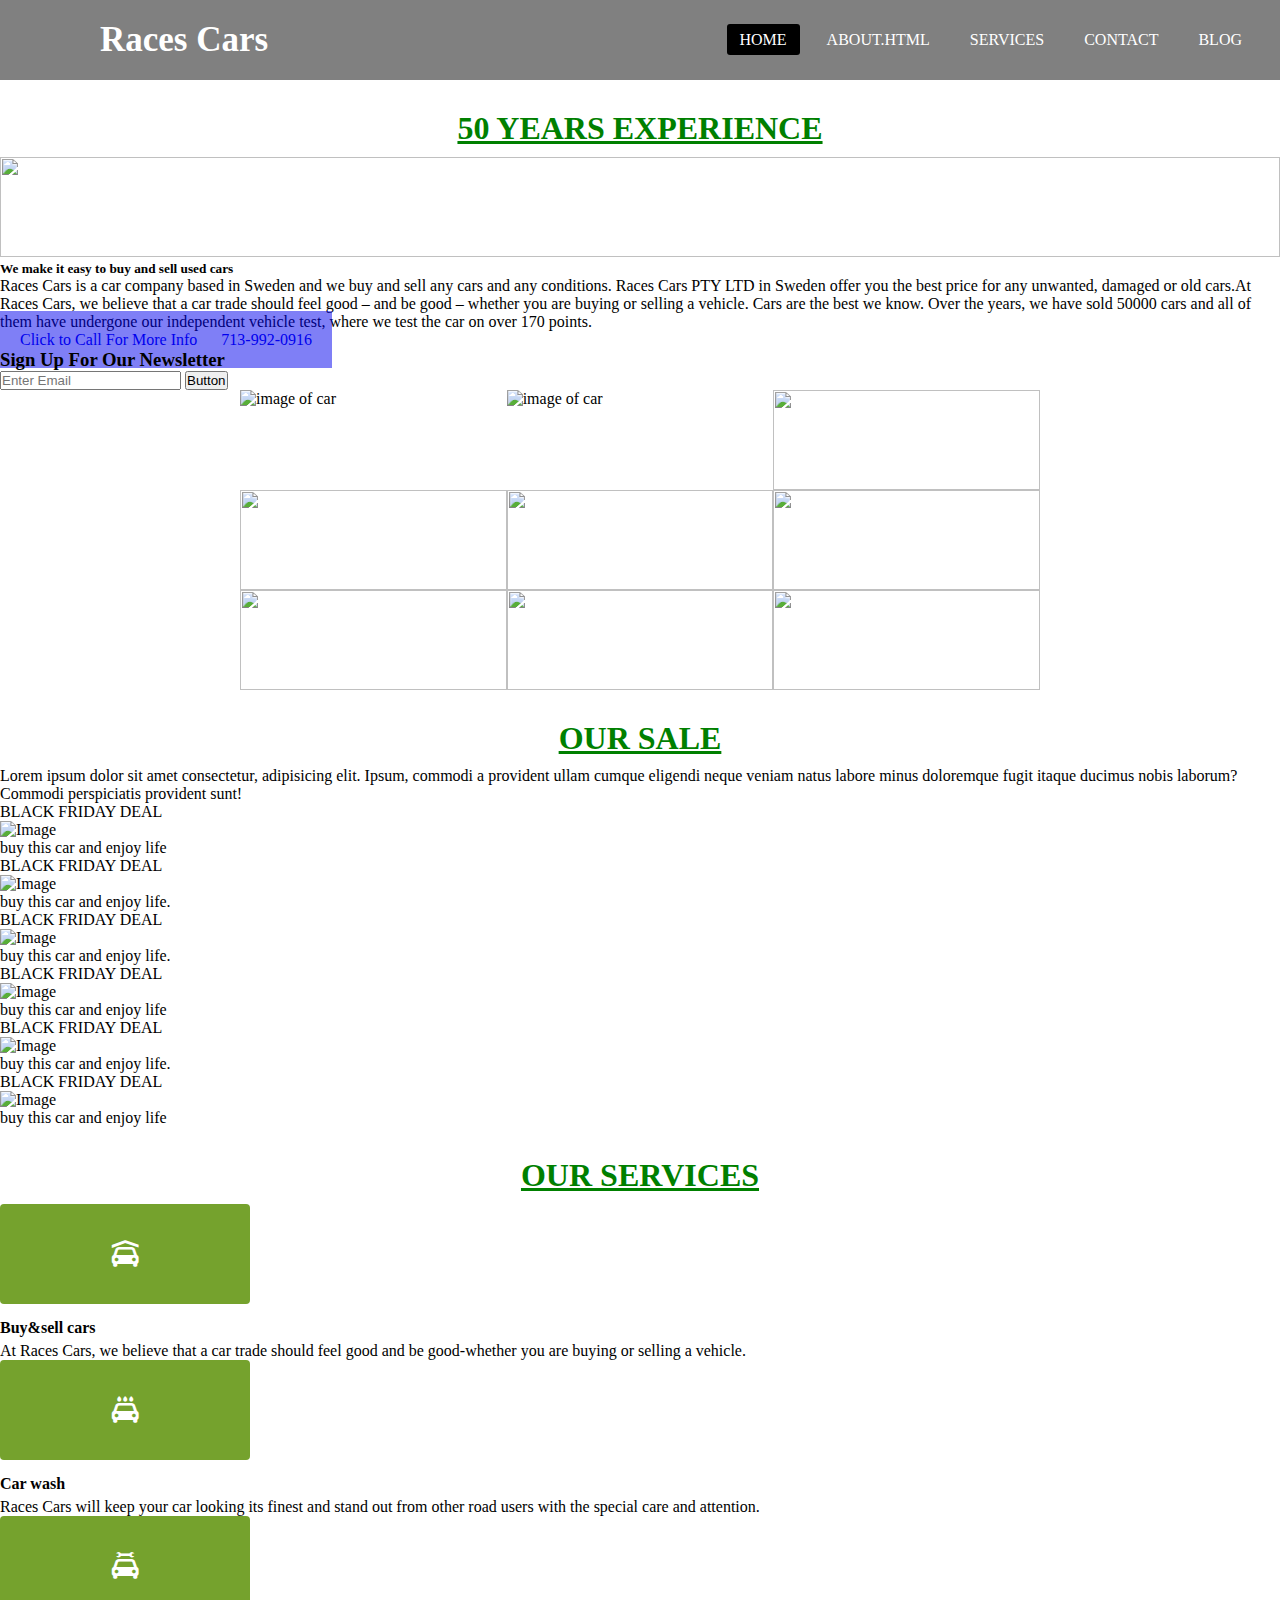
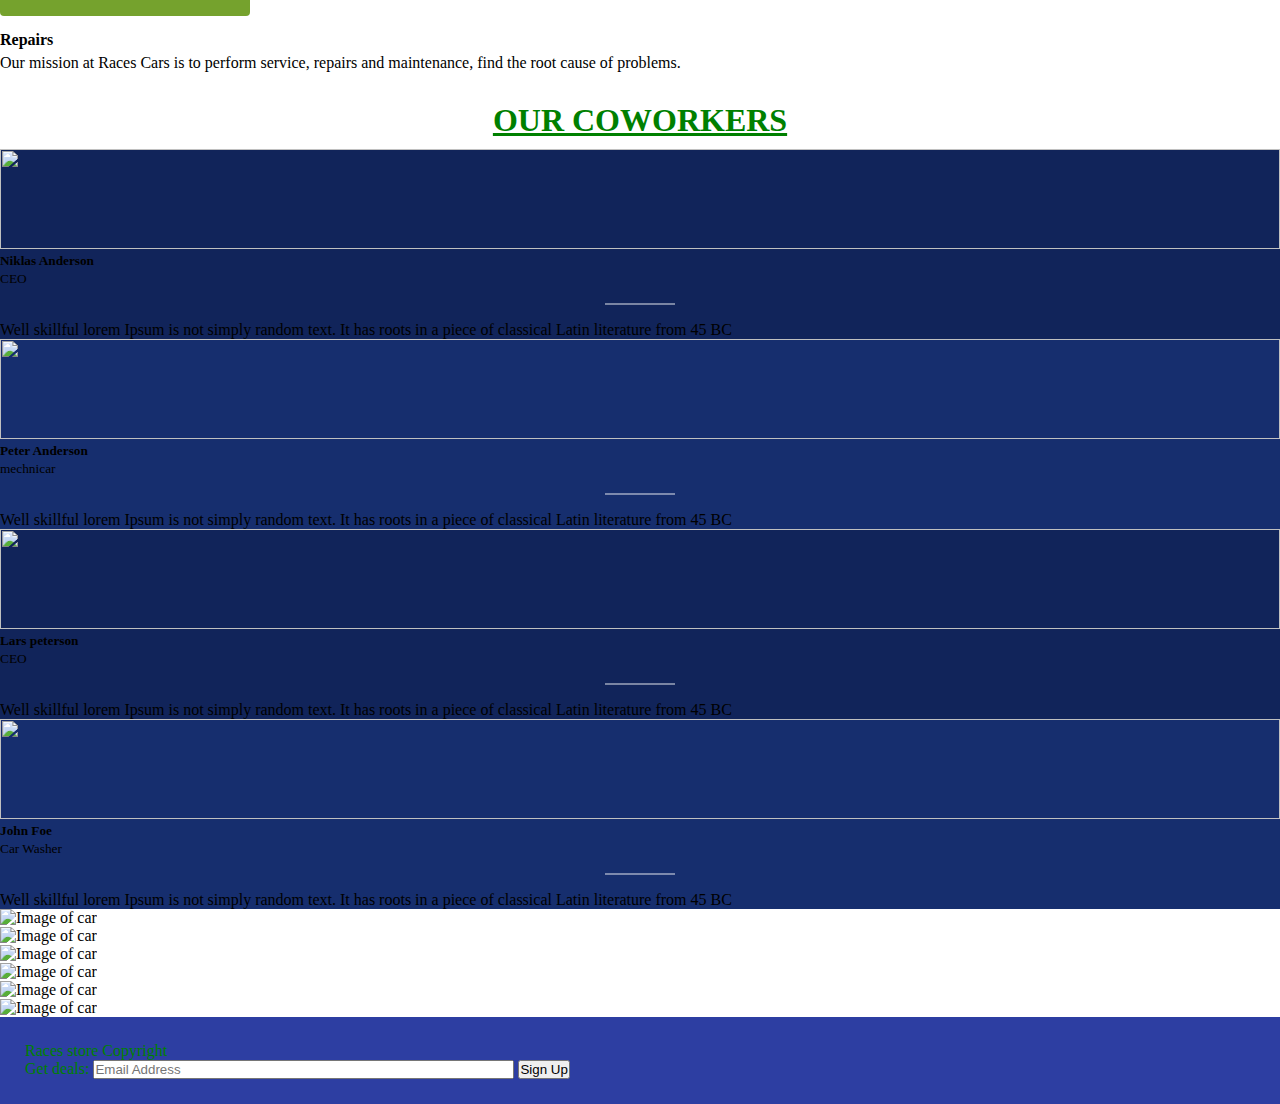
==== about.html @ d63cc825 "first commmit" ====
<!DOCTYPE html>
<html lang="en">

<head>
    <meta charset="UTF-8">
    <meta http-equiv="X-UA-Compatible" content="IE=edge">
    <meta name="viewport" content="width=device-width, initial-scale=1.0">
    <link href="https://cdn.jsdelivr.net/npm/bootstrap@5.2.1/dist/css/bootstrap.min.css" rel="stylesheet" integrity="sha384-iYQeCzEYFbKjA/T2uDLTpkwGzCiq6soy8tYaI1GyVh/UjpbCx/TYkiZhlZB6+fzT" crossorigin="anonymous">
    <link rel="stylesheet" href="style.css">
    <link rel="stylesheet" href="boxicons.min.css">
    <title>Races Cars</title>

</head>

<body>
    <nav>
        <input type="checkbox" id="check">
        <label for="check" class="checkbtn">
          <i class="fas fa-bars"></i>
        </label>
        <label for="" class="logo">Races Cars</label>
        <ul>
            <li><a href="#" class="active">Home</a></li>
            <li><a href="#">About.html</a></li>
            <li><a href="#">Services</a></li>
            <li><a href="#">Contact</a></li>
            <li><a href="#">blog</a></li>

        </ul>
    </nav>

    <section class="bg-dark text-light p-5 text-center text-sm-star">

        <div class="container">
            <div class="d-sm-flex">
                <div>
                    <h1>50 Years Experience</h1>
                    <img class="img-fluid w-50" src="cars1.png" alt="">
                    <h5>We make it easy to buy and sell used cars</h5>

                    <p>
                        Races Cars is a car company based in Sweden and we buy and sell any cars and any conditions. Races Cars PTY LTD in Sweden offer you the best price for any unwanted, damaged or old cars.At Races Cars, we believe that a car trade should feel good – and
                        be good – whether you are buying or selling a vehicle. Cars are the best we know. Over the years, we have sold 50000 cars and all of them have undergone our independent vehicle test, where we test the car on over 170 points.

                    </p>
                    <a class="btn btn-primary btn-xlg" href="tel:713-992-0916" style="padding:20px;background-color:rgba(0,0,238,.5)">
                        Click to Call For More Info <span class="glyphicon glyphicon-earphone"
                            style="padding-left:10px; padding-right:10px;"></span>713-992-0916
                    </a>
                </div>
    </section>

    <section class="bg-primary text-light p-5">
        <div class="container">
            <div class="d-nd-flex justify-content-between
                    align-items-center">
                <h3 class="mb-3 mb-md-0">Sign Up For Our Newsletter</h3>

                <div class="input-group news-input">
                    <input type="text" class="form-control" placeholder="Enter Email">
                    <button class="btn btn-dark btn-lg" type="button">Button</button>
                </div>
            </div>
        </div>

    </section>

    <div class="image-gallery">
        <img src='cars9.png' alt='image of car'>
        <img src='cars8.png' alt='image of car'>
        <img src='cars7.png' alt=''>
        <img src='cars4.png' alt=''>
        <img src='cars2.png' alt=''>
        <img src='cars6.png' alt=''>
        <img src='cars6.png' alt=''>
        <img src='cars7.png' alt=''>
        <img src='cars9.png' alt=''>
    </div>
    <div class="container-nabi">
        <div class="text-center p-3">
            <h1 class="text-nabi">Our sale</h1>
            <p class="text-muted my-5">Lorem ipsum dolor sit amet consectetur, adipisicing elit. Ipsum, commodi a provident ullam cumque eligendi neque veniam natus labore minus doloremque fugit itaque ducimus nobis laborum? Commodi perspiciatis provident sunt!</p>
        </div>
        <div class="mo-nabi">
            <div class="row">
                <div class="col-sm-4">
                    <div class="panel panel-primary">
                        <div class="panel-heading p-5 text-danger text-center text-sm-star">BLACK FRIDAY DEAL</div>
                        <div class="panel-body"><img src="cars6.png" class="img-responsive" style="width:100%" alt="Image"></div>
                        <div class="panel-footer text-center">buy this car and enjoy life</div>
                    </div>
                </div>
                <div class="col-sm-4">
                    <div class="panel panel-danger">
                        <div class="panel-heading p-5  text-danger text-center text-sm-star">BLACK FRIDAY DEAL</div>
                        <div class="panel-body"><img src="cars2.png" class="img-responsive" style="width:100%" alt="Image"></div>
                        <div class="panel-footer text-center">buy this car and enjoy life.</div>
                    </div>
                </div>
                <div class="col-sm-4">
                    <div class="panel panel-danger">
                        <div class="panel-heading p-5  text-danger text-center text-sm-star">BLACK FRIDAY DEAL</div>
                        <div class="panel-body"><img src="cars2.png" class="img-responsive" style="width:100%" alt="Image"></div>
                        <div class="panel-footer text-center">buy this car and enjoy life.</div>
                    </div>
                </div>
                <div class="col-sm-4">
                    <div class="panel-Nabi">
                        <div class="panel-heading p-5 text-danger text-center text-sm-star">BLACK FRIDAY DEAL</div>
                        <div class="panel-body"><img src="cars6.png" class="img-responsive" style="width:100%" alt="Image"></div>
                        <div class="panel-footer text-center">buy this car and enjoy life</div>
                    </div>
                </div>
                <div class="col-sm-4">
                    <div class="panel panel-danger">
                        <div class="panel-heading p-5  text-danger text-center text-sm-star">BLACK FRIDAY DEAL</div>
                        <div class="panel-body"><img src="cars2.png" class="img-responsive" style="width:100%" alt="Image"></div>
                        <div class="panel-footer text-center">buy this car and enjoy life.</div>
                    </div>
                </div>
                <div class="col-sm-4">
                    <div class="panel-Nabi">
                        <div class="panel-heading p-5 text-danger text-center text-sm-star">BLACK FRIDAY DEAL</div>
                        <div class="panel-body"><img src="cars6.png" class="img-responsive" style="width:100%" alt="Image"></div>
                        <div class="panel-footer text-center">buy this car and enjoy life</div>
                    </div>
                </div>
            </div>
        </div>
        <section id="services">
            <div class="container-nabi ">
                <div class="row-nabi ">
                    <div class="col-12 section-intro ">
                        <h1>Our Services</hi>

                    </div>
                </div>
                <div class="row ">
                    <div class="col-lg-4 col-sm-6 p-5 ">
                        <div class="icon-box ">
                            <i class='bx bxs-car-garage'></i>
                        </div>
                        <h4>Buy&sell cars</h4>
                        <p>At Races Cars, we believe that a car trade should feel good and be good-whether you are buying or selling a vehicle.</p>
                    </div>
                    <div class="col-lg-4 col-sm-6 p-5 ">
                        <div class="icon-box ">
                            <i class='bx bxs-car-wash'></i>
                        </div>
                        <h4>Car wash</h4>
                        <p>Races Cars will keep your car looking its finest and stand out from other road users with the special care and attention.</p>
                    </div>
                    <div class="col-lg-4 col-sm-6 p-5 ">
                        <div class="icon-box ">
                            <i class='bx bxs-car-mechanic'></i>
                        </div>
                        <h4>Repairs</h4>
                        <p>Our mission at Races Cars is to perform service, repairs and maintenance, find the root cause of problems.</p>
                    </div>

                </div>
        </section>
        <h1>Our Coworkers</h1>
        <section id="team" class="row g-0 py-0 text-center">
            <div class="col-lg-3 col-sm-6 team-member">
                <div class="team-member-img">
                    <img src="team-3-800x800.jpg" alt="">
                    <div class="social-icons">
                        <a href="#"><i class="bx bxl-facebook"></i></a>
                        <a href="#"><i class="bx bxl-twitter"></i></a>
                        <a href="#"><i class="bx bxl-instagram"></i></a>
                        <a href="#"><i class='bx bx-phone'></i></a>
                    </div>
                </div>
                <div class="p-4">
                    <h5 class="title-sm mt-3 mb-0 text-white">Niklas Anderson</h5>
                    <small class="text-white">CEO</small>
                    <div class="hline"></div>
                    <p class="text-white">Well skillful lorem Ipsum is not simply random text. It has roots in a piece of classical Latin literature from 45 BC</p>
                </div>
            </div>
            <div class="col-lg-3 col-sm-6 team-member even">
                <div class="team-member-img">
                    <img src="team-4-800x800.jpg" alt="">
                    <div class="social-icons">
                        <a href="#"><i class="bx bxl-facebook"></i></a>
                        <a href="#"><i class="bx bxl-twitter"></i></a>
                        <a href="#"><i class="bx bxl-instagram"></i></a>
                        <a href="#"><i class='bx bx-phone'></i></a>

                    </div>
                </div>
                <div class="p-4">
                    <h5 class="title-sm mt-3 mb-0 text-white">Peter Anderson</h5>
                    <small class="text-white">mechnicar</small>
                    <div class="hline"></div>
                    <p class="text-white">Well skillful lorem Ipsum is not simply random text. It has roots in a piece of classical Latin literature from 45 BC</p>
                </div>
            </div>
            <div class="col-lg-3 col-sm-6 team-member">
                <div class="team-member-img">
                    <img src="team-6-800x800.jpg" alt="">
                    <div class="social-icons">
                        <a href="#"><i class="bx bxl-facebook"></i></a>
                        <a href="#"><i class="bx bxl-twitter"></i></a>
                        <a href="#"><i class="bx bxl-instagram"></i></a>
                        <a href="#"><i class='bx bx-phone'></i></a>

                    </div>
                </div>
                <div class="p-4">
                    <h5 class="title-sm mt-3 mb-0 text-white">Lars peterson</h5>
                    <small class="text-white">CEO</small>
                    <div class="hline"></div>
                    <p class="text-white">Well skillful lorem Ipsum is not simply random text. It has roots in a piece of classical Latin literature from 45 BC</p>
                </div>
            </div>
            <div class="col-lg-3 col-sm- team-member even">
                <div class="team-member-img">
                    <img src="team-8-800x800.jpg" alt="">
                    <div class="social-icons">
                        <a href="#"><i class="bx bxl-facebook"></i></a>
                        <a href="#"><i class="bx bxl-twitter"></i></a>
                        <a href="#"><i class="bx bxl-instagram"></i></a>
                        <a href="#"><i class='bx bx-phone'></i></a>
                    </div>
                </div>
                <div class="p-4">
                    <h5 class="title-sm mt-3 mb-0 text-white">John Foe</h5>
                    <small class="text-white">Car Washer</small>
                    <div class="hline"></div>
                    <p class="text-white">Well skillful lorem Ipsum is not simply random text. It has roots in a piece of classical Latin literature from 45 BC</p>
                </div>
            </div>
        </section>


        <section id="nabi" class="row g-0 py-0">
            <div class="col-lg-4 col-sm-6">
                <div class="nabi-item">
                    <img src="cars8.png" alt="Image of car">
                    <div class="nabi-overlay">
                        <div>
                            <h3>Races Cars</h3>
                            <h6>Mustang</h6>
                        </div>
                    </div>
                </div>
            </div>
            <div class="col-lg-4 col-sm-6">
                <div class="nabi-item">
                    <img src="cars2.png" alt="Image of car">
                    <div class="nabi-overlay">
                        <div>
                            <h3>Races Cars</h3>
                            <h6>Mustang</h6>
                        </div>
                    </div>
                </div>
            </div>
            <div class="col-lg-4 col-sm-6">
                <div class="nabi-item">

                    <img src="cars3.png" alt="Image of car">
                    <div class="nabi-overlay">
                        <div>
                            <h3>Races Cars</h3>
                            <h6>Mustang</h6>
                        </div>
                    </div>
                </div>
            </div>
            <div class="col-lg-4 col-sm-6">
                <div class="nabi-item">
                    <img src="cars9.png" alt="Image of car">
                    <div class="nabi-overlay">
                        <div>
                            <h3>Races Cars</h3>
                            <h6>Mustang</h6>
                        </div>
                    </div>
                </div>
            </div>
            <div class="col-lg-4 col-sm-6">
                <div class="nabi-item">
                    <img src="cars5.png" alt="Image of car">
                    <div class="nabi-overlay">
                        <div>
                            <h3>Races Cars</h3>
                            <h6>Mustang</h6>
                        </div>
                    </div>
                </div>
            </div>
            <div class="col-lg-4 col-sm-6">
                <div class="nabi-item">
                    <img src="cars6.png" alt="Image of car">
                    <div class="nabi-overlay">
                        <div>
                            <h3>Races Cars</h3>
                            <h6>Mustang</h6>
                        </div>
                    </div>
                </div>
            </div>
        </section>



        <script src="https://cdn.jsdelivr.net/npm/bootstrap@5.2.1/dist/js/bootstrap.bundle.min.js " integrity="sha384-u1OknCvxWvY5kfmNBILK2hRnQC3Pr17a+RTT6rIHI7NnikvbZlHgTPOOmMi466C8 " crossorigin="anonymous "></script>


        <footer class="container-fluid text-center ">
            <p>Races store Copyright</p>
            <form class="form-inline ">Get deals:
                <input type="email " class="form-control " size="50 " placeholder="Email Address ">
                <button type="button " class="btn btn-danger ">Sign Up</button>
            </form>
        </footer>


</body>

</html>
---- style.css ----
@import url("https://cdnjs.cloudflare.com/ajax/libs/font-awesome/5.15.3/css/all.min.css");
* {
    margin: 0;
    padding: 0;
    box-sizing: border-box;
    text-decoration: none;
    list-style: none;
}

body {
    font-family: montserrat;
}

nav {
    height: 80px;
    background: gray;
    width: 100%;
}

label.logo {
    color: white;
    line-height: 80px;
    font-size: 35px;
    padding: 0 100px;
    font-weight: bold;
}

nav ul {
    float: right;
    margin-right: 20px;
}

nav ul li {
    line-height: 80px;
    display: inline-block;
    margin: 0 5px;
}

nav ul li a {
    text-transform: uppercase;
    font-size: 16px;
    color: white;
    padding: 7px 13px;
    border-radius: 3px;
}

a.active,
a:hover {
    background: black;
    transition: 0.5s;
}

.checkbtn {
    font-size: 30px;
    color: white;
    float: right;
    line-height: 80px;
    margin-right: 40px;
    cursor: pointer;
    display: none;
}

#check {
    display: none;
}

@media (max-width:952px) {
    label.logo {
        font-size: 30px;
        padding-left: 50px;
    }
    nav ul li a {
        font-size: 16px;
    }
}

@media (max-width:858px) {
    .checkbtn {
        display: block;
    }
    ul {
        position: fixed;
        height: 100vh;
        width: 100%;
        background: #2c3e50;
        top: 80px;
        left: -100%;
        text-align: center;
        transition: all .5s;
    }
    nav ul li {
        display: block;
        line-height: 30px;
        margin: 50px 0;
    }
    nav ul li a {
        font-size: 20px;
    }
    a.active,
    a:hover {
        background: none;
        color: #0082e6;
    }
    #check:checked~ul {
        left: 0;
    }
}

h1 {
    color: green;
    text-align: center;
    text-transform: uppercase;
    margin-top: 20px;
    padding-bottom: 10px;
    padding-top: 10px;
    text-decoration: underline;
}

h4 {
    margin-top: 15px;
    margin-bottom: 5px;
}

.team-member {
    background-color: #11245A;
}

.team-member.even {
    background-color: #162e6e;
}

.team-member .hline {
    width: 70px;
    height: 2px;
    margin: 16px auto;
    background-color: rgba(255, 255, 255, 0.445);
}

.team-member .team-member-img img,
.team-member .team-member-img .social-icons {
    transition: all 0.4s ease;
}

.team-member .team-member-img {
    position: relative;
    overflow: hidden;
}

.team-member .team-member-img .social-icons {
    width: 100%;
    height: 60px;
    background-color: #E93B81;
    position: absolute;
    bottom: -60px;
    left: 0;
    display: flex;
    align-items: center;
    justify-content: center;
}

.team-member .team-member-img .social-icons a {
    width: 40px;
    height: 40px;
    display: flex;
    align-items: center;
    justify-content: center;
    border: 2px solid rgba(255, 255, 255, 0.5);
    font-size: 24px;
    color: #fff;
    border-radius: 100px;
    margin-left: 4px;
    margin-right: 4px;
}

.team-member .team-member-img .social-icons a:hover {
    background-color: #fff;
    color: #E93B81;
}

.team-member:hover .team-member-img .social-icons {
    bottom: 0;
}

.team-member:hover img {
    transform: translateY(-60px);
}

.icon-box {
    width: 250px;
    height: 100px;
    background-color: #75a22d;
    color: #fff;
    border-radius: 4px;
    display: flex;
    align-items: center;
    justify-content: center;
    font-size: 32px;
}

img {
    height: 100px;
    width: 100%;
}

.nabi-item {
    overflow: hidden;
    position: relative;
}

.nabi-item img,
.nabi-item .nabi-overlay {
    transition: all 0.4s ease;
}

.nabi-overlay {
    position: absolute;
    top: 0;
    left: 0;
    width: 100%;
    height: 100%;
    background-color: rgba(17, 36, 90, 0.9);
    display: flex;
    align-items: flex-end;
    padding: 30px;
    opacity: 0;
}

.nabi-overlay h3,
.nabi-overlay h6 {
    color: #fff;
}

.nabi-item:hover .nabi-overlay {
    opacity: 1;
}

.nabi-item:hover img {
    transform: scale(1.1);
}

footer {
    background-color: #2d3ea2;
    padding: 25px;
    color: green;
}

.image-gallery {
    display: grid;
    grid-template-columns: repeat(3, 1fr);
    max-width: 50rem;
    margin-inline: auto;
}

.image-gallery>img {
    width: 100%;
    aspect-ratio: 1 / 1;
    object-fit: cover;
    transition: scale 350ms ease, opacity 350ms linear;
}

.image-gallery:has(img:hover) img:not(:hover) {
    scale: 0.8;
    opacity: 0.7;
}
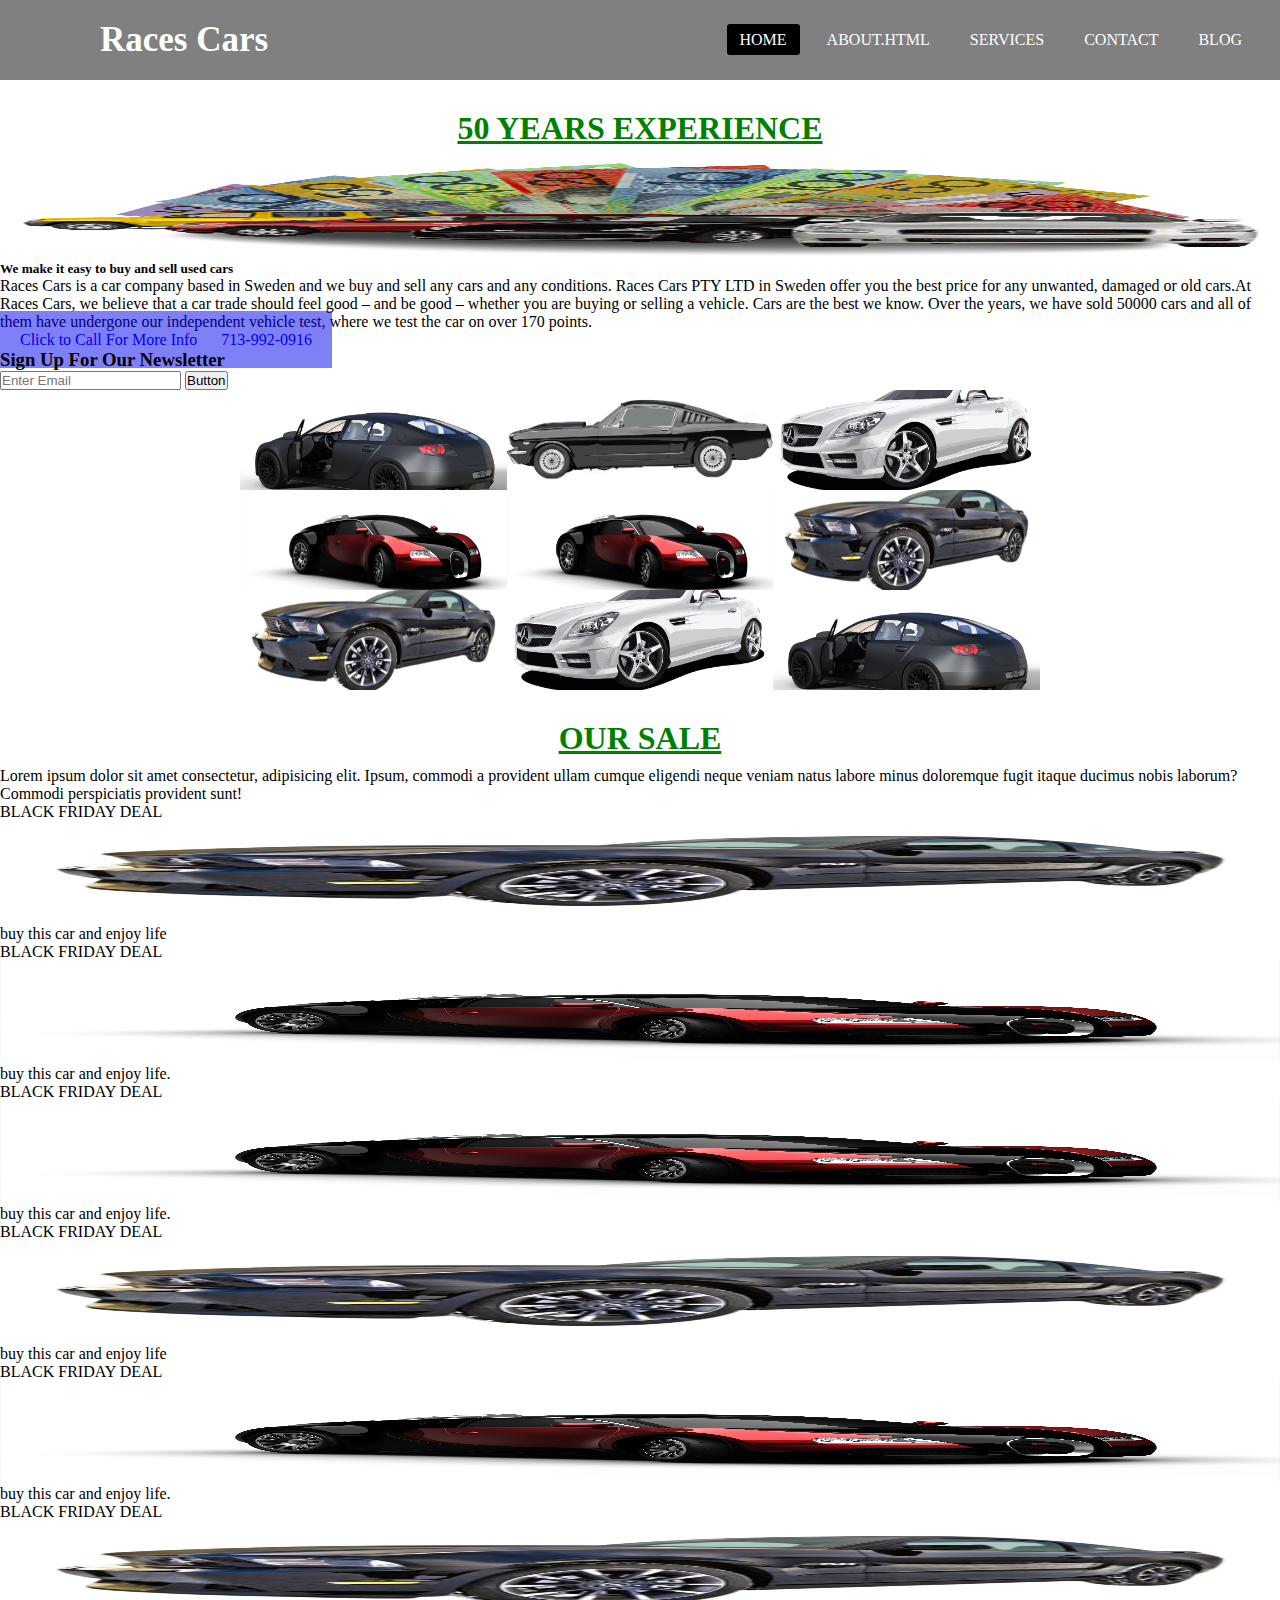
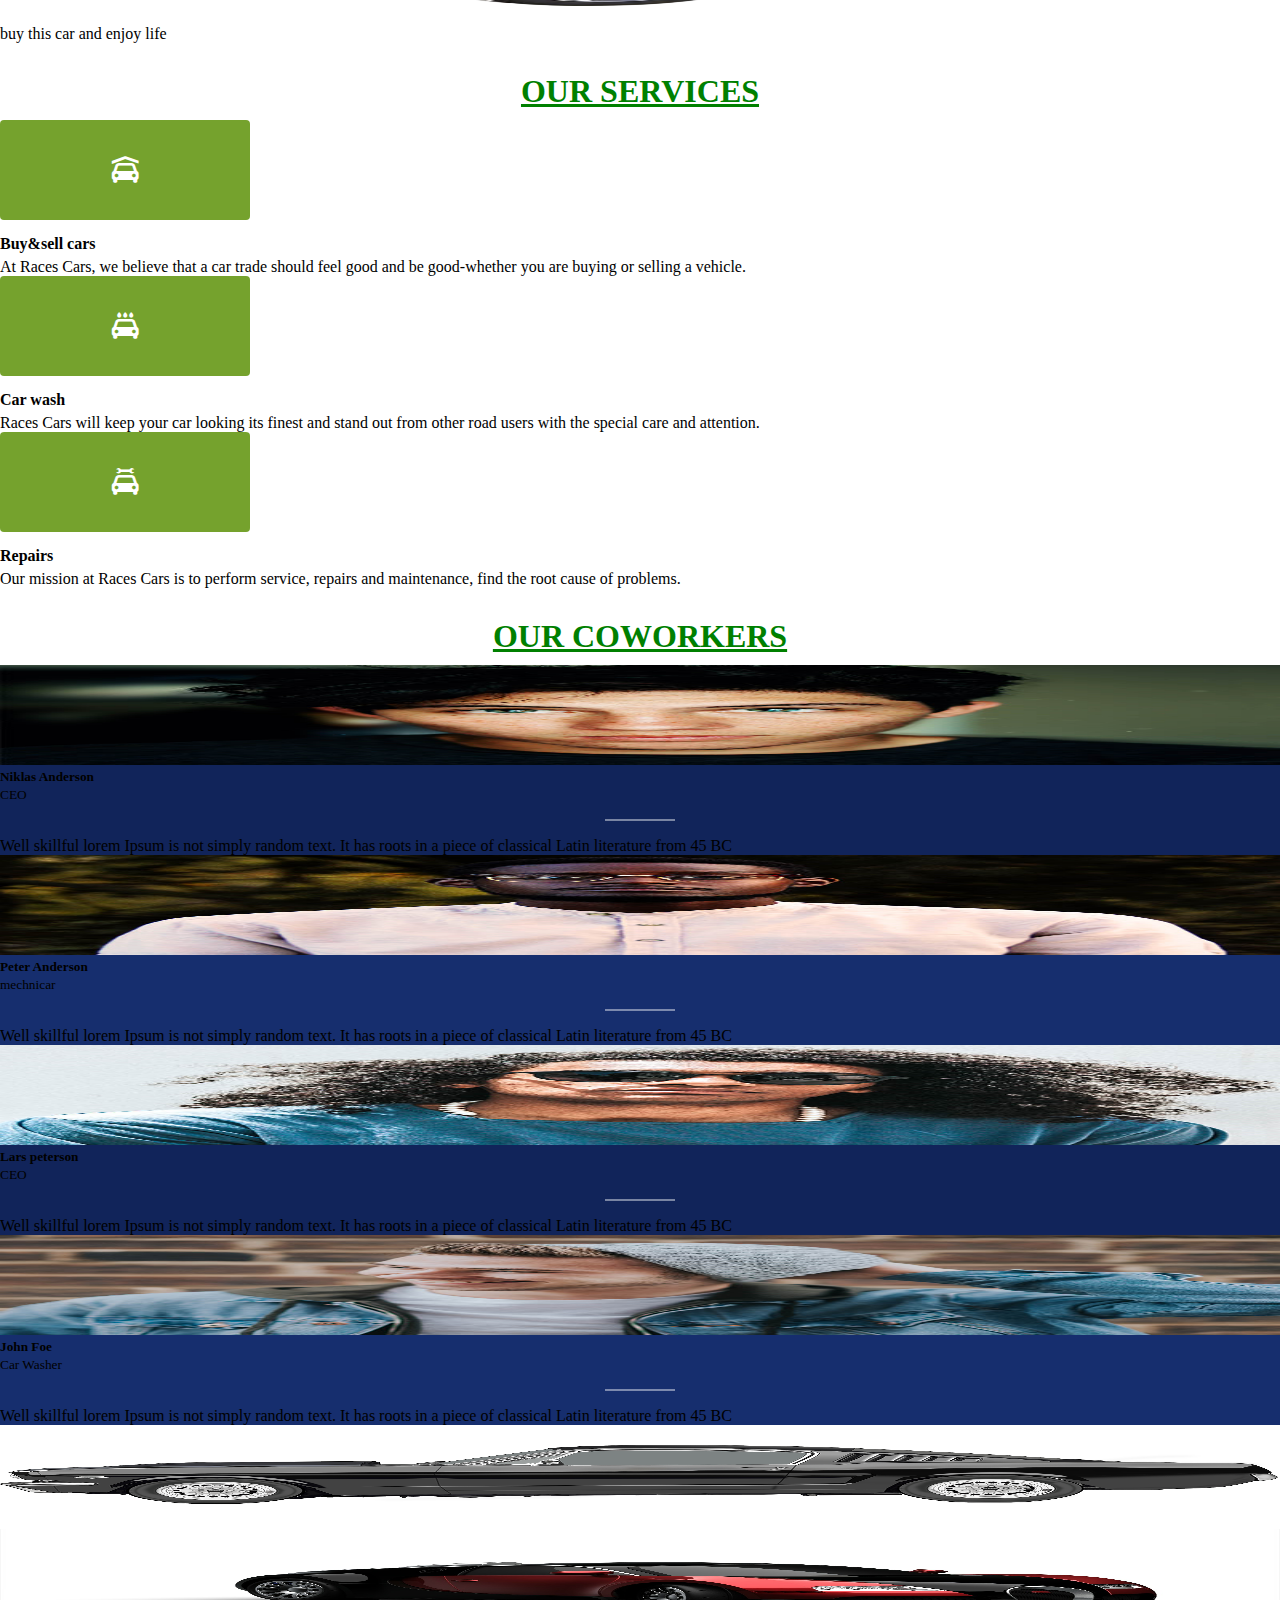
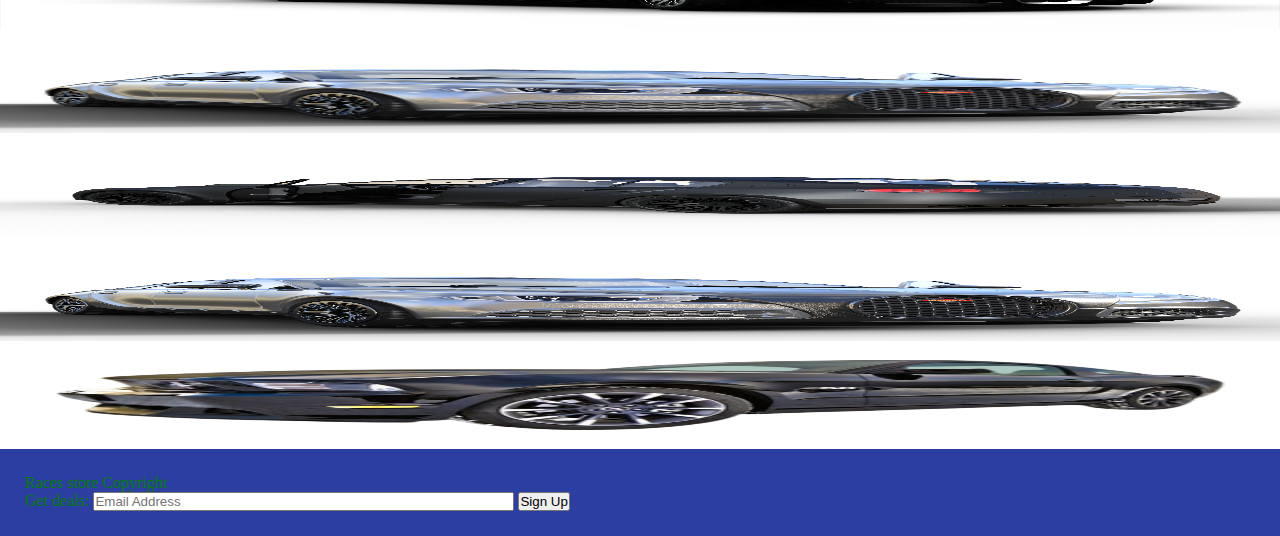
==== commit 8b57b2ad: "second commit" ====
--- a/about.html
+++ b/about.html
@@ -6,7 +6,7 @@
     <meta http-equiv="X-UA-Compatible" content="IE=edge">
     <meta name="viewport" content="width=device-width, initial-scale=1.0">
     <link href="https://cdn.jsdelivr.net/npm/bootstrap@5.2.1/dist/css/bootstrap.min.css" rel="stylesheet" integrity="sha384-iYQeCzEYFbKjA/T2uDLTpkwGzCiq6soy8tYaI1GyVh/UjpbCx/TYkiZhlZB6+fzT" crossorigin="anonymous">
-    <link rel="stylesheet" href="style.css">
+    <link rel="stylesheet" href="nabi.css">
     <link rel="stylesheet" href="boxicons.min.css">
     <title>Races Cars</title>
 
@@ -35,7 +35,7 @@
             <div class="d-sm-flex">
                 <div>
                     <h1>50 Years Experience</h1>
-                    <img class="img-fluid w-50" src="cars1.png" alt="">
+                    <img class="img-fluid w-50" src="img/cars1.png" alt="iamge of car">
                     <h5>We make it easy to buy and sell used cars</h5>
 
                     <p>
@@ -66,15 +66,15 @@
     </section>
 
     <div class="image-gallery">
-        <img src='cars9.png' alt='image of car'>
-        <img src='cars8.png' alt='image of car'>
-        <img src='cars7.png' alt=''>
-        <img src='cars4.png' alt=''>
-        <img src='cars2.png' alt=''>
-        <img src='cars6.png' alt=''>
-        <img src='cars6.png' alt=''>
-        <img src='cars7.png' alt=''>
-        <img src='cars9.png' alt=''>
+        <img src='img/cars9.png' alt='image of car'>
+        <img src='img/cars8.png' alt='image of car'>
+        <img src='img/cars7.png' alt='image of car'>
+        <img src='img/cars2.png' alt='image of car'>
+        <img src='img/cars2.png' alt='image of car'>
+        <img src='img/cars6.png' alt='image of car'>
+        <img src='img/cars6.png' alt='image of car'>
+        <img src='img/cars7.png' alt='image of car'>
+        <img src='img/cars9.png' alt='image of car'>
     </div>
     <div class="container-nabi">
         <div class="text-center p-3">
@@ -86,42 +86,42 @@
                 <div class="col-sm-4">
                     <div class="panel panel-primary">
                         <div class="panel-heading p-5 text-danger text-center text-sm-star">BLACK FRIDAY DEAL</div>
-                        <div class="panel-body"><img src="cars6.png" class="img-responsive" style="width:100%" alt="Image"></div>
+                        <div class="panel-body"><img src="img/cars6.png" alt="Image of car"></div>
                         <div class="panel-footer text-center">buy this car and enjoy life</div>
                     </div>
                 </div>
                 <div class="col-sm-4">
                     <div class="panel panel-danger">
                         <div class="panel-heading p-5  text-danger text-center text-sm-star">BLACK FRIDAY DEAL</div>
-                        <div class="panel-body"><img src="cars2.png" class="img-responsive" style="width:100%" alt="Image"></div>
+                        <div class="panel-body"><img src="img/cars2.png" class="img-responsive" style="width:100%" alt="Image"></div>
                         <div class="panel-footer text-center">buy this car and enjoy life.</div>
                     </div>
                 </div>
                 <div class="col-sm-4">
                     <div class="panel panel-danger">
                         <div class="panel-heading p-5  text-danger text-center text-sm-star">BLACK FRIDAY DEAL</div>
-                        <div class="panel-body"><img src="cars2.png" class="img-responsive" style="width:100%" alt="Image"></div>
+                        <div class="panel-body"><img src="img/cars2.png" class="img-responsive" style="width:100%" alt="Image of car"></div>
                         <div class="panel-footer text-center">buy this car and enjoy life.</div>
                     </div>
                 </div>
                 <div class="col-sm-4">
                     <div class="panel-Nabi">
                         <div class="panel-heading p-5 text-danger text-center text-sm-star">BLACK FRIDAY DEAL</div>
-                        <div class="panel-body"><img src="cars6.png" class="img-responsive" style="width:100%" alt="Image"></div>
+                        <div class="panel-body"><img src="img/cars6.png" class="img-responsive" style="width:100%" alt="Image of car"></div>
                         <div class="panel-footer text-center">buy this car and enjoy life</div>
                     </div>
                 </div>
                 <div class="col-sm-4">
                     <div class="panel panel-danger">
                         <div class="panel-heading p-5  text-danger text-center text-sm-star">BLACK FRIDAY DEAL</div>
-                        <div class="panel-body"><img src="cars2.png" class="img-responsive" style="width:100%" alt="Image"></div>
+                        <div class="panel-body"><img src="img/cars2.png" class="img-responsive" style="width:100%" alt="Image of car"></div>
                         <div class="panel-footer text-center">buy this car and enjoy life.</div>
                     </div>
                 </div>
                 <div class="col-sm-4">
                     <div class="panel-Nabi">
                         <div class="panel-heading p-5 text-danger text-center text-sm-star">BLACK FRIDAY DEAL</div>
-                        <div class="panel-body"><img src="cars6.png" class="img-responsive" style="width:100%" alt="Image"></div>
+                        <div class="panel-body"><img src="img/cars6.png" class="img-responsive" style="width:100%" alt="Image of car"></div>
                         <div class="panel-footer text-center">buy this car and enjoy life</div>
                     </div>
                 </div>
@@ -135,7 +135,7 @@
 
                     </div>
                 </div>
-                <div class="row ">
+                <div class="row">
                     <div class="col-lg-4 col-sm-6 p-5 ">
                         <div class="icon-box ">
                             <i class='bx bxs-car-garage'></i>
@@ -164,7 +164,7 @@
         <section id="team" class="row g-0 py-0 text-center">
             <div class="col-lg-3 col-sm-6 team-member">
                 <div class="team-member-img">
-                    <img src="team-3-800x800.jpg" alt="">
+                    <img src="img/team-3-800x800.jpg" alt="Image of car">
                     <div class="social-icons">
                         <a href="#"><i class="bx bxl-facebook"></i></a>
                         <a href="#"><i class="bx bxl-twitter"></i></a>
@@ -181,7 +181,7 @@
             </div>
             <div class="col-lg-3 col-sm-6 team-member even">
                 <div class="team-member-img">
-                    <img src="team-4-800x800.jpg" alt="">
+                    <img src="img/team-4-800x800.jpg" alt="Image of car">
                     <div class="social-icons">
                         <a href="#"><i class="bx bxl-facebook"></i></a>
                         <a href="#"><i class="bx bxl-twitter"></i></a>
@@ -199,7 +199,7 @@
             </div>
             <div class="col-lg-3 col-sm-6 team-member">
                 <div class="team-member-img">
-                    <img src="team-6-800x800.jpg" alt="">
+                    <img src="img/team-6-800x800.jpg" alt="Image of car">
                     <div class="social-icons">
                         <a href="#"><i class="bx bxl-facebook"></i></a>
                         <a href="#"><i class="bx bxl-twitter"></i></a>
@@ -217,7 +217,7 @@
             </div>
             <div class="col-lg-3 col-sm- team-member even">
                 <div class="team-member-img">
-                    <img src="team-8-800x800.jpg" alt="">
+                    <img src="img/team-8-800x800.jpg" alt="Image of car">
                     <div class="social-icons">
                         <a href="#"><i class="bx bxl-facebook"></i></a>
                         <a href="#"><i class="bx bxl-twitter"></i></a>
@@ -238,63 +238,63 @@
         <section id="nabi" class="row g-0 py-0">
             <div class="col-lg-4 col-sm-6">
                 <div class="nabi-item">
-                    <img src="cars8.png" alt="Image of car">
-                    <div class="nabi-overlay">
-                        <div>
-                            <h3>Races Cars</h3>
-                            <h6>Mustang</h6>
-                        </div>
-                    </div>
-                </div>
-            </div>
-            <div class="col-lg-4 col-sm-6">
-                <div class="nabi-item">
-                    <img src="cars2.png" alt="Image of car">
-                    <div class="nabi-overlay">
-                        <div>
-                            <h3>Races Cars</h3>
-                            <h6>Mustang</h6>
-                        </div>
-                    </div>
-                </div>
-            </div>
-            <div class="col-lg-4 col-sm-6">
-                <div class="nabi-item">
-
-                    <img src="cars3.png" alt="Image of car">
-                    <div class="nabi-overlay">
-                        <div>
-                            <h3>Races Cars</h3>
-                            <h6>Mustang</h6>
-                        </div>
-                    </div>
-                </div>
-            </div>
-            <div class="col-lg-4 col-sm-6">
-                <div class="nabi-item">
-                    <img src="cars9.png" alt="Image of car">
-                    <div class="nabi-overlay">
-                        <div>
-                            <h3>Races Cars</h3>
-                            <h6>Mustang</h6>
-                        </div>
-                    </div>
-                </div>
-            </div>
-            <div class="col-lg-4 col-sm-6">
-                <div class="nabi-item">
-                    <img src="cars5.png" alt="Image of car">
-                    <div class="nabi-overlay">
-                        <div>
-                            <h3>Races Cars</h3>
-                            <h6>Mustang</h6>
-                        </div>
-                    </div>
-                </div>
-            </div>
-            <div class="col-lg-4 col-sm-6">
-                <div class="nabi-item">
-                    <img src="cars6.png" alt="Image of car">
+                    <img src="img/cars8.png" alt="Image of car">
+                    <div class="nabi-overlay">
+                        <div>
+                            <h3>Races Cars</h3>
+                            <h6>Mustang</h6>
+                        </div>
+                    </div>
+                </div>
+            </div>
+            <div class="col-lg-4 col-sm-6">
+                <div class="nabi-item">
+                    <img src="img/cars2.png" alt="Image of car">
+                    <div class="nabi-overlay">
+                        <div>
+                            <h3>Races Cars</h3>
+                            <h6>Mustang</h6>
+                        </div>
+                    </div>
+                </div>
+            </div>
+            <div class="col-lg-4 col-sm-6">
+                <div class="nabi-item">
+
+                    <img src="img/cars3.png" alt="Image of car">
+                    <div class="nabi-overlay">
+                        <div>
+                            <h3>Races Cars</h3>
+                            <h6>Mustang</h6>
+                        </div>
+                    </div>
+                </div>
+            </div>
+            <div class="col-lg-4 col-sm-6">
+                <div class="nabi-item">
+                    <img src="img/cars9.png" alt="Image of car">
+                    <div class="nabi-overlay">
+                        <div>
+                            <h3>Races Cars</h3>
+                            <h6>Mustang</h6>
+                        </div>
+                    </div>
+                </div>
+            </div>
+            <div class="col-lg-4 col-sm-6">
+                <div class="nabi-item">
+                    <img src="img/cars5.png" alt="Image of car">
+                    <div class="nabi-overlay">
+                        <div>
+                            <h3>Races Cars</h3>
+                            <h6>Mustang</h6>
+                        </div>
+                    </div>
+                </div>
+            </div>
+            <div class="col-lg-4 col-sm-6">
+                <div class="nabi-item">
+                    <img src="img/cars6.png" alt="Image of car">
                     <div class="nabi-overlay">
                         <div>
                             <h3>Races Cars</h3>
--- a/nabi.css
+++ b/nabi.css
@@ -0,0 +1,264 @@
+@import url("https://cdnjs.cloudflare.com/ajax/libs/font-awesome/5.15.3/css/all.min.css");
+* {
+    margin: 0;
+    padding: 0;
+    box-sizing: border-box;
+    text-decoration: none;
+    list-style: none;
+}
+
+body {
+    font-family: montserrat;
+}
+
+nav {
+    height: 80px;
+    background: gray;
+    width: 100%;
+}
+
+label.logo {
+    color: white;
+    line-height: 80px;
+    font-size: 35px;
+    padding: 0 100px;
+    font-weight: bold;
+}
+
+nav ul {
+    float: right;
+    margin-right: 20px;
+}
+
+nav ul li {
+    line-height: 80px;
+    display: inline-block;
+    margin: 0 5px;
+}
+
+nav ul li a {
+    text-transform: uppercase;
+    font-size: 16px;
+    color: white;
+    padding: 7px 13px;
+    border-radius: 3px;
+}
+
+a.active,
+a:hover {
+    background: black;
+    transition: 0.5s;
+}
+
+.checkbtn {
+    font-size: 30px;
+    color: white;
+    float: right;
+    line-height: 80px;
+    margin-right: 40px;
+    cursor: pointer;
+    display: none;
+}
+
+#check {
+    display: none;
+}
+
+@media (max-width:952px) {
+    label.logo {
+        font-size: 30px;
+        padding-left: 50px;
+    }
+    nav ul li a {
+        font-size: 16px;
+    }
+}
+
+@media (max-width:858px) {
+    .checkbtn {
+        display: block;
+    }
+    ul {
+        position: fixed;
+        height: 100vh;
+        width: 100%;
+        background: #2c3e50;
+        top: 80px;
+        left: -100%;
+        text-align: center;
+        transition: all .5s;
+    }
+    nav ul li {
+        display: block;
+        line-height: 30px;
+        margin: 50px 0;
+    }
+    nav ul li a {
+        font-size: 20px;
+    }
+    a.active,
+    a:hover {
+        background: none;
+        color: #0082e6;
+    }
+    #check:checked~ul {
+        left: 0;
+    }
+}
+
+h1 {
+    color: green;
+    text-align: center;
+    text-transform: uppercase;
+    margin-top: 20px;
+    padding-bottom: 10px;
+    padding-top: 10px;
+    text-decoration: underline;
+}
+
+h4 {
+    margin-top: 15px;
+    margin-bottom: 5px;
+}
+
+.team-member {
+    background-color: #11245A;
+}
+
+.team-member.even {
+    background-color: #162e6e;
+}
+
+.team-member .hline {
+    width: 70px;
+    height: 2px;
+    margin: 16px auto;
+    background-color: rgba(255, 255, 255, 0.445);
+}
+
+.team-member .team-member-img img,
+.team-member .team-member-img .social-icons {
+    transition: all 0.4s ease;
+}
+
+.team-member .team-member-img {
+    position: relative;
+    overflow: hidden;
+}
+
+.team-member .team-member-img .social-icons {
+    width: 100%;
+    height: 60px;
+    background-color: #E93B81;
+    position: absolute;
+    bottom: -60px;
+    left: 0;
+    display: flex;
+    align-items: center;
+    justify-content: center;
+}
+
+.team-member .team-member-img .social-icons a {
+    width: 40px;
+    height: 40px;
+    display: flex;
+    align-items: center;
+    justify-content: center;
+    border: 2px solid rgba(255, 255, 255, 0.5);
+    font-size: 24px;
+    color: #fff;
+    border-radius: 100px;
+    margin-left: 4px;
+    margin-right: 4px;
+}
+
+.team-member .team-member-img .social-icons a:hover {
+    background-color: #fff;
+    color: #E93B81;
+}
+
+.team-member:hover .team-member-img .social-icons {
+    bottom: 0;
+}
+
+.team-member:hover img {
+    transform: translateY(-60px);
+}
+
+.icon-box {
+    width: 250px;
+    height: 100px;
+    background-color: #75a22d;
+    color: #fff;
+    border-radius: 4px;
+    display: flex;
+    align-items: center;
+    justify-content: center;
+    font-size: 32px;
+}
+
+img {
+    height: 100px;
+    width: 100%;
+}
+
+.nabi-item {
+    overflow: hidden;
+    position: relative;
+}
+
+.nabi-item img,
+.nabi-item .nabi-overlay {
+    transition: all 0.4s ease;
+}
+
+.nabi-overlay {
+    position: absolute;
+    top: 0;
+    left: 0;
+    width: 100%;
+    height: 100%;
+    background-color: rgba(17, 36, 90, 0.9);
+    display: flex;
+    align-items: flex-end;
+    padding: 30px;
+    opacity: 0;
+}
+
+.nabi-overlay h3,
+.nabi-overlay h6 {
+    color: #fff;
+}
+
+.nabi-item:hover .nabi-overlay {
+    opacity: 1;
+}
+
+.nabi-item:hover img {
+    transform: scale(1.1);
+}
+
+footer {
+    background-color: #2d3ea2;
+    padding: 25px;
+    color: green;
+}
+
+.image-gallery {
+    display: grid;
+    grid-template-columns: repeat(3, 1fr);
+    max-width: 50rem;
+    margin-inline: auto;
+}
+
+.image-gallery>img {
+    width: 100%;
+    aspect-ratio: 1 / 1;
+    object-fit: cover;
+    transition: scale 350ms ease, opacity 350ms linear;
+}
+
+.image-gallery:has(img:hover) img:not(:hover) {
+    scale: 0.8;
+    opacity: 0.7;
+}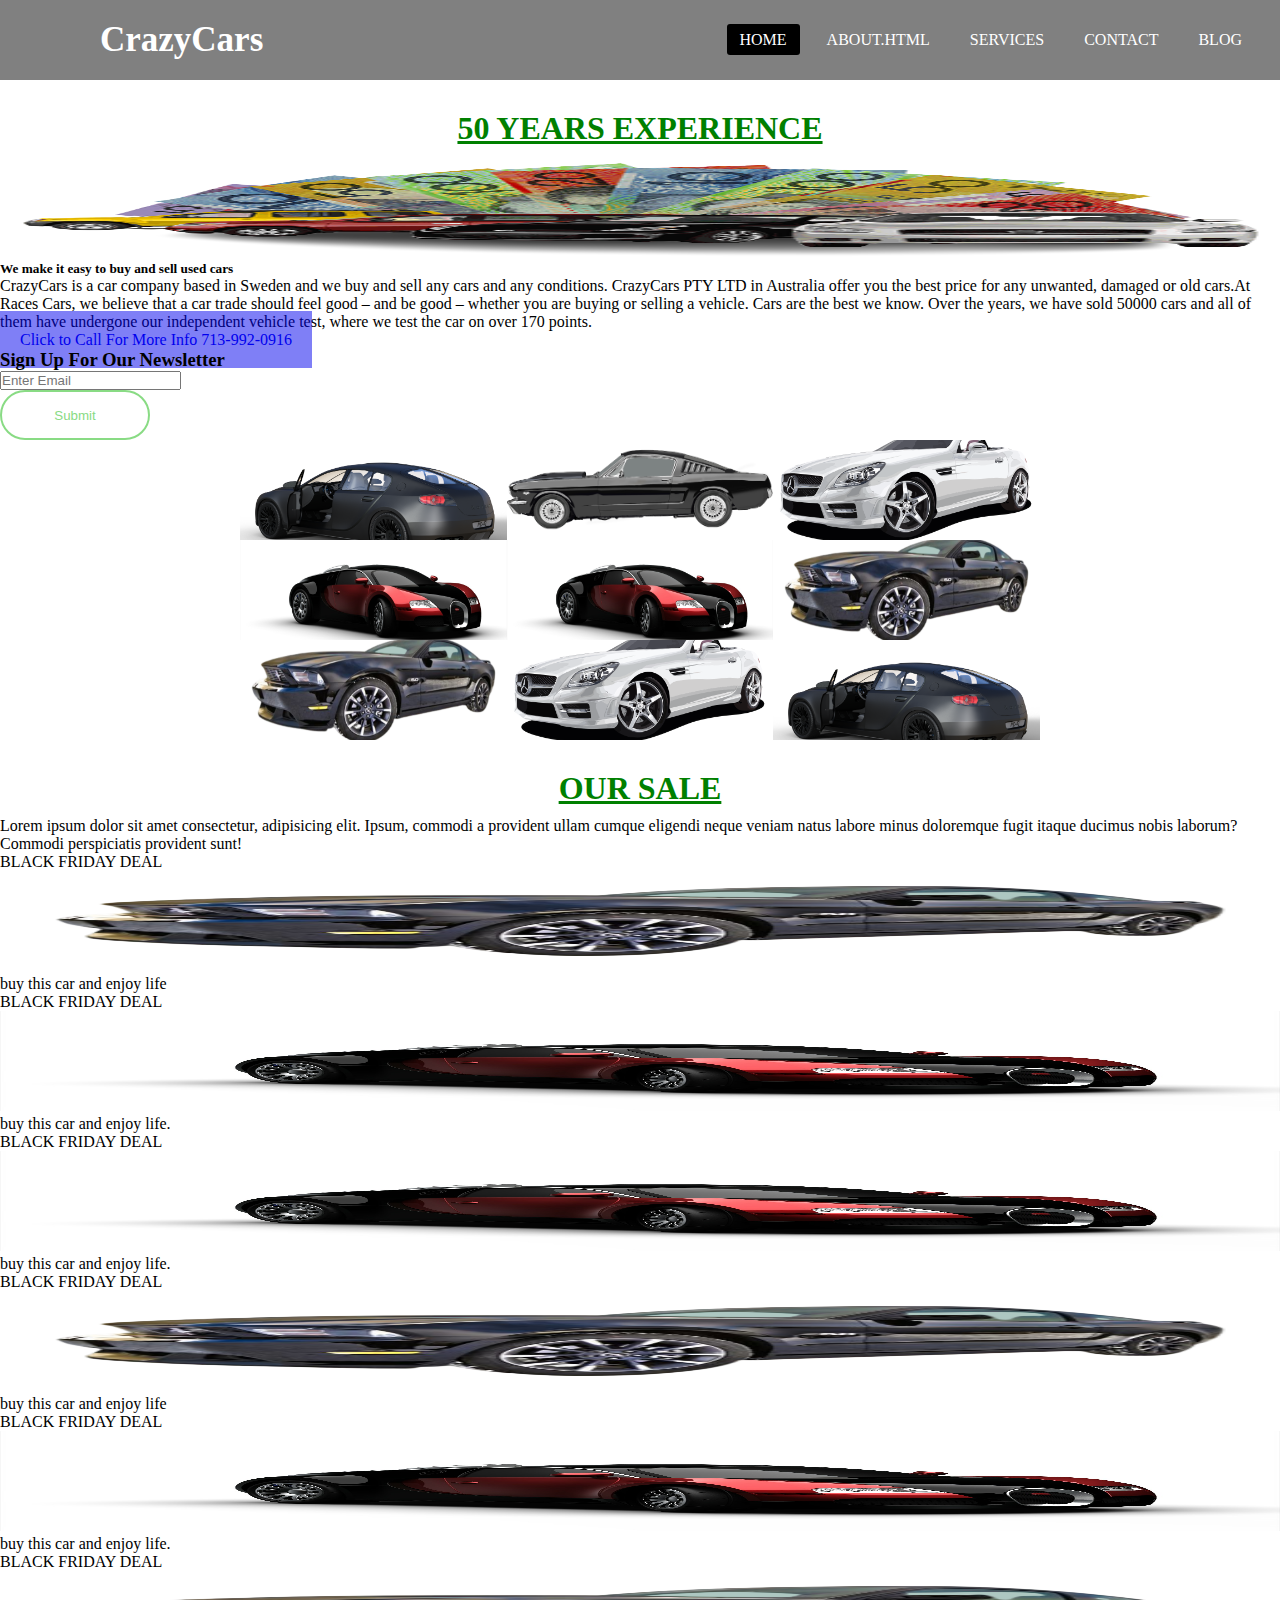
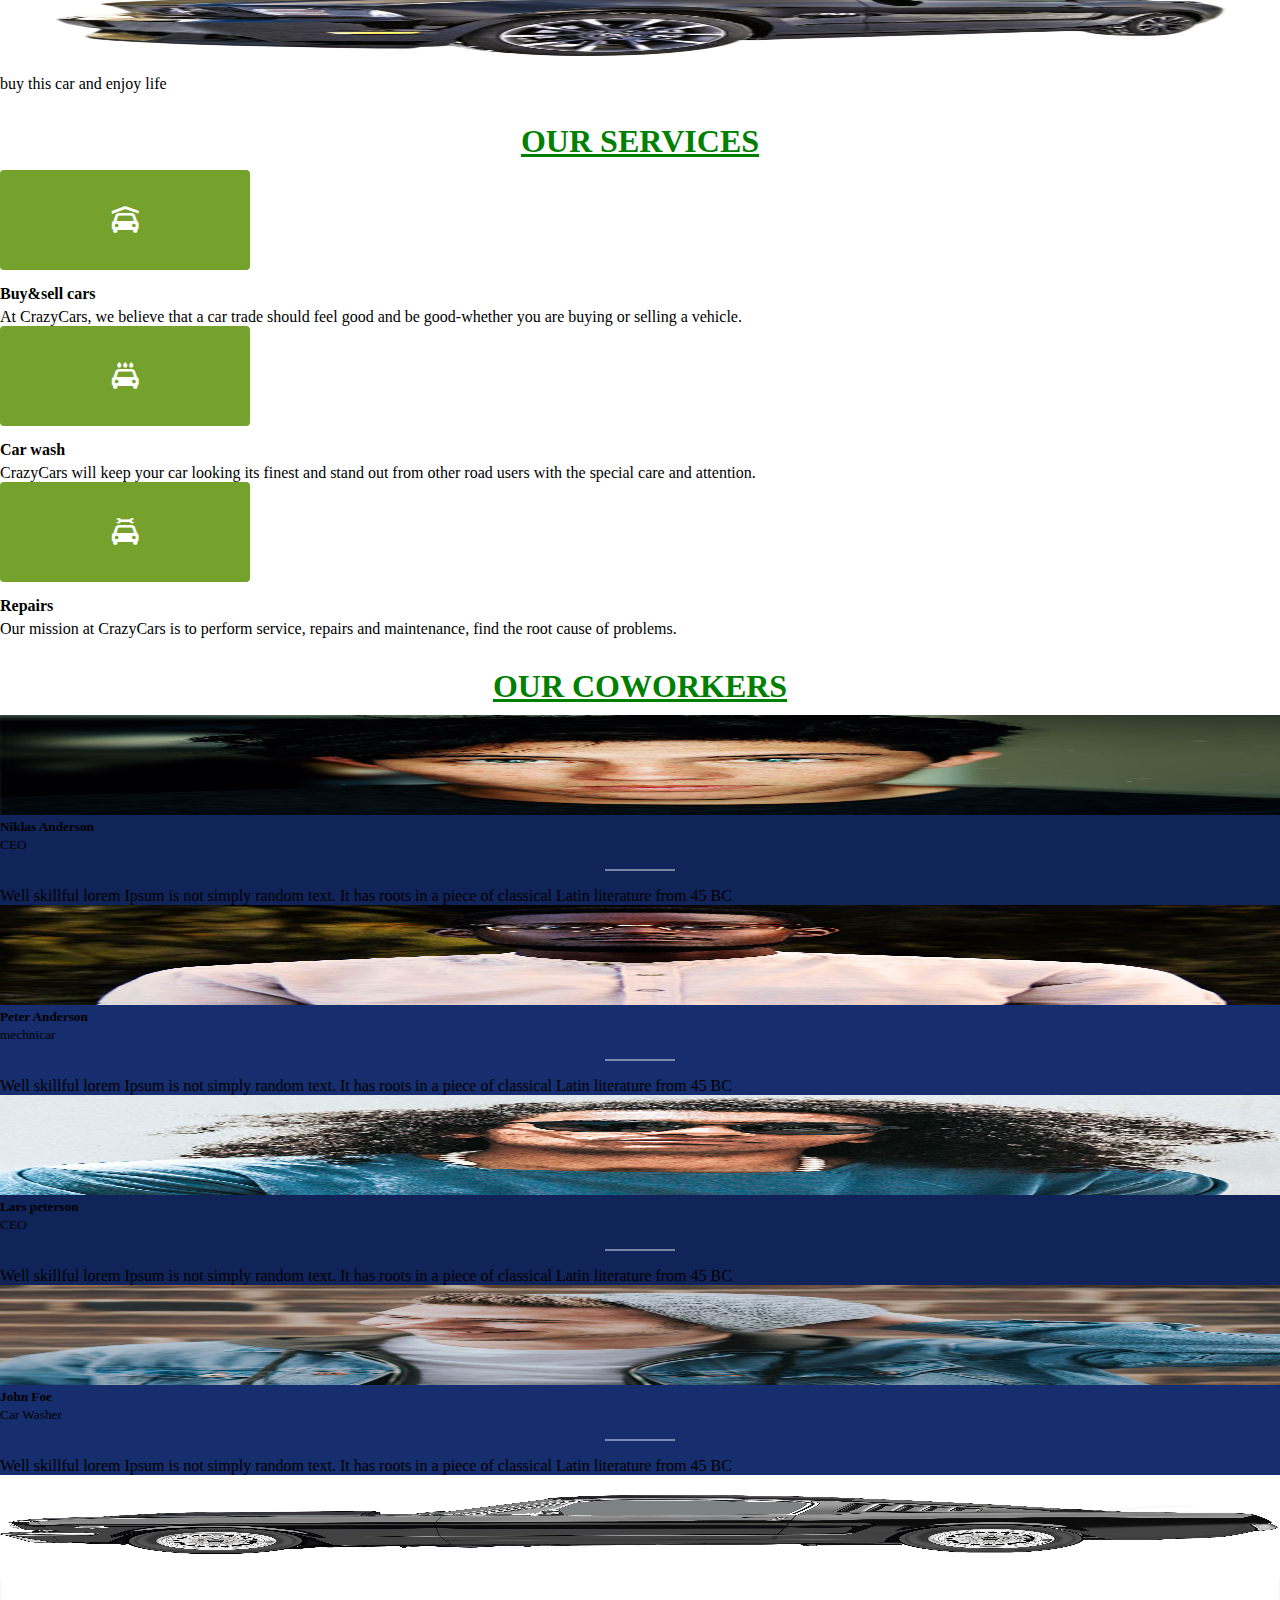
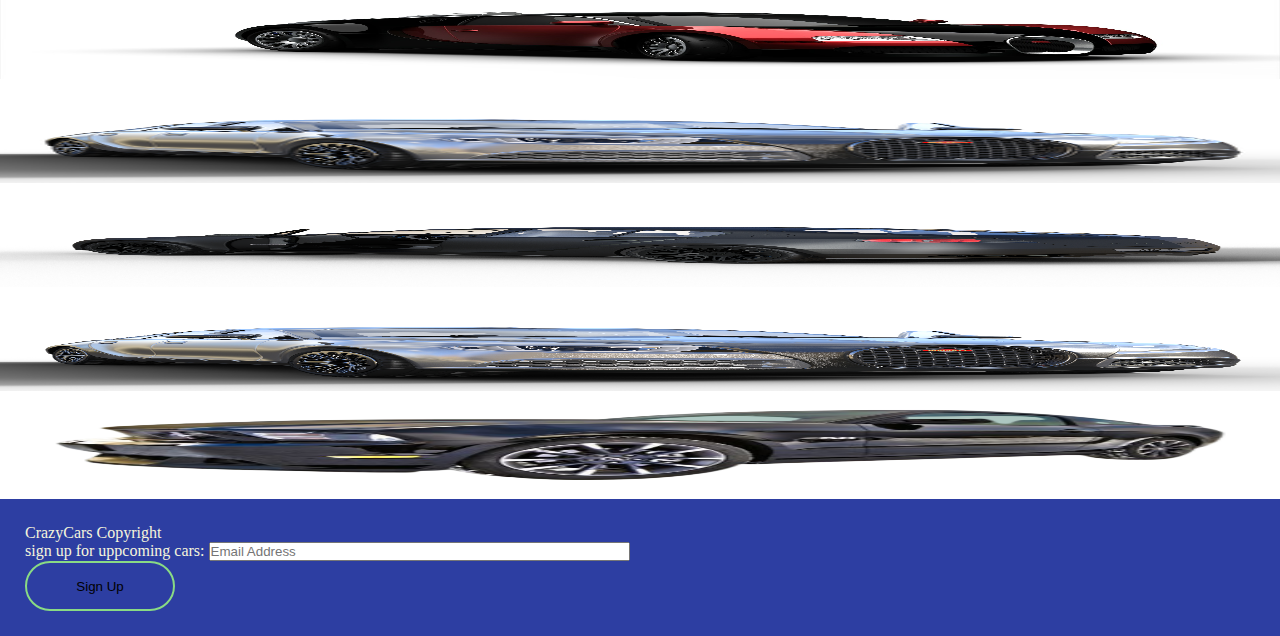
==== commit b5b38796: "sjsj" ====
--- a/about.html
+++ b/about.html
@@ -18,7 +18,7 @@
         <label for="check" class="checkbtn">
           <i class="fas fa-bars"></i>
         </label>
-        <label for="" class="logo">Races Cars</label>
+        <label for="" class="logo">CrazyCars</label>
         <ul>
             <li><a href="#" class="active">Home</a></li>
             <li><a href="#">About.html</a></li>
@@ -39,7 +39,7 @@
                     <h5>We make it easy to buy and sell used cars</h5>
 
                     <p>
-                        Races Cars is a car company based in Sweden and we buy and sell any cars and any conditions. Races Cars PTY LTD in Sweden offer you the best price for any unwanted, damaged or old cars.At Races Cars, we believe that a car trade should feel good – and
+                        CrazyCars is a car company based in Sweden and we buy and sell any cars and any conditions. CrazyCars PTY LTD in Australia offer you the best price for any unwanted, damaged or old cars.At Races Cars, we believe that a car trade should feel good – and
                         be good – whether you are buying or selling a vehicle. Cars are the best we know. Over the years, we have sold 50000 cars and all of them have undergone our independent vehicle test, where we test the car on over 170 points.
 
                     </p>
@@ -55,14 +55,16 @@
             <div class="d-nd-flex justify-content-between
                     align-items-center">
                 <h3 class="mb-3 mb-md-0">Sign Up For Our Newsletter</h3>
-
                 <div class="input-group news-input">
                     <input type="text" class="form-control" placeholder="Enter Email">
-                    <button class="btn btn-dark btn-lg" type="button">Button</button>
-                </div>
-            </div>
-        </div>
-
+                    <div class="input-group news-input">
+                        <button class="noselect">
+                            <span>Submit</span>
+                                <svg xmlns="http://www.w3.org/2000/svg" width="24" height="24" viewBox="0 0 24 24"><path d="M0 11c2.761.575 6.312 1.688 9 3.438 3.157-4.23 8.828-8.187 15-11.438-5.861 5.775-10.711 12.328-14 18.917-2.651-3.766-5.547-7.271-10-10.917z"/></svg>
+                            </button>
+                    </div>
+                </div>
+            </div>
     </section>
 
     <div class="image-gallery">
@@ -93,35 +95,35 @@
                 <div class="col-sm-4">
                     <div class="panel panel-danger">
                         <div class="panel-heading p-5  text-danger text-center text-sm-star">BLACK FRIDAY DEAL</div>
-                        <div class="panel-body"><img src="img/cars2.png" class="img-responsive" style="width:100%" alt="Image"></div>
+                        <div class="panel-body"><img src="img/cars2.png" alt="Image of car"></div>
                         <div class="panel-footer text-center">buy this car and enjoy life.</div>
                     </div>
                 </div>
                 <div class="col-sm-4">
                     <div class="panel panel-danger">
-                        <div class="panel-heading p-5  text-danger text-center text-sm-star">BLACK FRIDAY DEAL</div>
-                        <div class="panel-body"><img src="img/cars2.png" class="img-responsive" style="width:100%" alt="Image of car"></div>
+                        <div class="panel-heading p-5 text-danger text-center text-sm-star">BLACK FRIDAY DEAL</div>
+                        <div class="panel-body"><img src="img/cars2.png" alt="Image of car"></div>
                         <div class="panel-footer text-center">buy this car and enjoy life.</div>
                     </div>
                 </div>
                 <div class="col-sm-4">
                     <div class="panel-Nabi">
                         <div class="panel-heading p-5 text-danger text-center text-sm-star">BLACK FRIDAY DEAL</div>
-                        <div class="panel-body"><img src="img/cars6.png" class="img-responsive" style="width:100%" alt="Image of car"></div>
+                        <div class="panel-body"><img src="img/cars6.png" alt="Image of car"></div>
                         <div class="panel-footer text-center">buy this car and enjoy life</div>
                     </div>
                 </div>
                 <div class="col-sm-4">
                     <div class="panel panel-danger">
-                        <div class="panel-heading p-5  text-danger text-center text-sm-star">BLACK FRIDAY DEAL</div>
-                        <div class="panel-body"><img src="img/cars2.png" class="img-responsive" style="width:100%" alt="Image of car"></div>
+                        <div class="panel-heading p-5 text-danger text-center text-sm-star">BLACK FRIDAY DEAL</div>
+                        <div class="panel-body"><img src="img/cars2.png" alt="Image of car"></div>
                         <div class="panel-footer text-center">buy this car and enjoy life.</div>
                     </div>
                 </div>
                 <div class="col-sm-4">
                     <div class="panel-Nabi">
                         <div class="panel-heading p-5 text-danger text-center text-sm-star">BLACK FRIDAY DEAL</div>
-                        <div class="panel-body"><img src="img/cars6.png" class="img-responsive" style="width:100%" alt="Image of car"></div>
+                        <div class="panel-body"><img src="img/cars6.png" alt="Image of car"></div>
                         <div class="panel-footer text-center">buy this car and enjoy life</div>
                     </div>
                 </div>
@@ -141,21 +143,21 @@
                             <i class='bx bxs-car-garage'></i>
                         </div>
                         <h4>Buy&sell cars</h4>
-                        <p>At Races Cars, we believe that a car trade should feel good and be good-whether you are buying or selling a vehicle.</p>
+                        <p>At CrazyCars, we believe that a car trade should feel good and be good-whether you are buying or selling a vehicle.</p>
                     </div>
                     <div class="col-lg-4 col-sm-6 p-5 ">
                         <div class="icon-box ">
                             <i class='bx bxs-car-wash'></i>
                         </div>
                         <h4>Car wash</h4>
-                        <p>Races Cars will keep your car looking its finest and stand out from other road users with the special care and attention.</p>
+                        <p>CrazyCars will keep your car looking its finest and stand out from other road users with the special care and attention.</p>
                     </div>
                     <div class="col-lg-4 col-sm-6 p-5 ">
                         <div class="icon-box ">
                             <i class='bx bxs-car-mechanic'></i>
                         </div>
                         <h4>Repairs</h4>
-                        <p>Our mission at Races Cars is to perform service, repairs and maintenance, find the root cause of problems.</p>
+                        <p>Our mission at CrazyCars is to perform service, repairs and maintenance, find the root cause of problems.</p>
                     </div>
 
                 </div>
@@ -234,7 +236,6 @@
             </div>
         </section>
 
-
         <section id="nabi" class="row g-0 py-0">
             <div class="col-lg-4 col-sm-6">
                 <div class="nabi-item">
@@ -252,73 +253,69 @@
                     <img src="img/cars2.png" alt="Image of car">
                     <div class="nabi-overlay">
                         <div>
+                            <h3>CrazyCars</h3>
+                            <h6>Mustang</h6>
+                        </div>
+                    </div>
+                </div>
+            </div>
+            <div class="col-lg-4 col-sm-6">
+                <div class="nabi-item">
+
+                    <img src="img/cars3.png" alt="Image of car">
+                    <div class="nabi-overlay">
+                        <div>
+                            <h3>CrazyCars</h3>
+                            <h6>Mustang</h6>
+                        </div>
+                    </div>
+                </div>
+            </div>
+            <div class="col-lg-4 col-sm-6">
+                <div class="nabi-item">
+                    <img src="img/cars9.png" alt="Image of car">
+                    <div class="nabi-overlay">
+                        <div>
+                            <h3>CrazyCars</h3>
+                            <h6>Mustang</h6>
+                        </div>
+                    </div>
+                </div>
+            </div>
+            <div class="col-lg-4 col-sm-6">
+                <div class="nabi-item">
+                    <img src="img/cars5.png" alt="Image of car">
+                    <div class="nabi-overlay">
+                        <div>
+                            <h3>CrazyCars</h3>
+                            <h6>Mustang</h6>
+                        </div>
+                    </div>
+                </div>
+            </div>
+            <div class="col-lg-4 col-sm-6">
+                <div class="nabi-item">
+                    <img src="img/cars6.png" alt="Image of car">
+                    <div class="nabi-overlay">
+                        <div>
                             <h3>Races Cars</h3>
                             <h6>Mustang</h6>
                         </div>
                     </div>
                 </div>
             </div>
-            <div class="col-lg-4 col-sm-6">
-                <div class="nabi-item">
-
-                    <img src="img/cars3.png" alt="Image of car">
-                    <div class="nabi-overlay">
-                        <div>
-                            <h3>Races Cars</h3>
-                            <h6>Mustang</h6>
-                        </div>
-                    </div>
-                </div>
-            </div>
-            <div class="col-lg-4 col-sm-6">
-                <div class="nabi-item">
-                    <img src="img/cars9.png" alt="Image of car">
-                    <div class="nabi-overlay">
-                        <div>
-                            <h3>Races Cars</h3>
-                            <h6>Mustang</h6>
-                        </div>
-                    </div>
-                </div>
-            </div>
-            <div class="col-lg-4 col-sm-6">
-                <div class="nabi-item">
-                    <img src="img/cars5.png" alt="Image of car">
-                    <div class="nabi-overlay">
-                        <div>
-                            <h3>Races Cars</h3>
-                            <h6>Mustang</h6>
-                        </div>
-                    </div>
-                </div>
-            </div>
-            <div class="col-lg-4 col-sm-6">
-                <div class="nabi-item">
-                    <img src="img/cars6.png" alt="Image of car">
-                    <div class="nabi-overlay">
-                        <div>
-                            <h3>Races Cars</h3>
-                            <h6>Mustang</h6>
-                        </div>
-                    </div>
-                </div>
-            </div>
         </section>
 
-
-
         <script src="https://cdn.jsdelivr.net/npm/bootstrap@5.2.1/dist/js/bootstrap.bundle.min.js " integrity="sha384-u1OknCvxWvY5kfmNBILK2hRnQC3Pr17a+RTT6rIHI7NnikvbZlHgTPOOmMi466C8 " crossorigin="anonymous "></script>
 
-
         <footer class="container-fluid text-center ">
-            <p>Races store Copyright</p>
-            <form class="form-inline ">Get deals:
+            <p>CrazyCars Copyright</p>
+            <form class="form-inline ">sign up for uppcoming cars:
                 <input type="email " class="form-control " size="50 " placeholder="Email Address ">
                 <button type="button " class="btn btn-danger ">Sign Up</button>
             </form>
         </footer>
 
-
 </body>
 
 </html>--- a/nabi.css
+++ b/nabi.css
@@ -1,264 +1,338 @@
-@import url("https://cdnjs.cloudflare.com/ajax/libs/font-awesome/5.15.3/css/all.min.css");
-* {
-    margin: 0;
-    padding: 0;
-    box-sizing: border-box;
-    text-decoration: none;
-    list-style: none;
-}
-
-body {
-    font-family: montserrat;
-}
-
-nav {
-    height: 80px;
-    background: gray;
-    width: 100%;
-}
-
-label.logo {
-    color: white;
-    line-height: 80px;
-    font-size: 35px;
-    padding: 0 100px;
-    font-weight: bold;
-}
-
-nav ul {
-    float: right;
-    margin-right: 20px;
-}
-
-nav ul li {
-    line-height: 80px;
-    display: inline-block;
-    margin: 0 5px;
-}
-
-nav ul li a {
-    text-transform: uppercase;
-    font-size: 16px;
-    color: white;
-    padding: 7px 13px;
-    border-radius: 3px;
-}
-
-a.active,
-a:hover {
-    background: black;
-    transition: 0.5s;
-}
-
-.checkbtn {
-    font-size: 30px;
-    color: white;
-    float: right;
-    line-height: 80px;
-    margin-right: 40px;
-    cursor: pointer;
-    display: none;
-}
-
-#check {
-    display: none;
-}
-
-@media (max-width:952px) {
-    label.logo {
-        font-size: 30px;
-        padding-left: 50px;
-    }
-    nav ul li a {
-        font-size: 16px;
-    }
-}
-
-@media (max-width:858px) {
-    .checkbtn {
-        display: block;
-    }
-    ul {
-        position: fixed;
-        height: 100vh;
-        width: 100%;
-        background: #2c3e50;
-        top: 80px;
-        left: -100%;
-        text-align: center;
-        transition: all .5s;
-    }
-    nav ul li {
-        display: block;
-        line-height: 30px;
-        margin: 50px 0;
-    }
-    nav ul li a {
-        font-size: 20px;
-    }
-    a.active,
-    a:hover {
-        background: none;
-        color: #0082e6;
-    }
-    #check:checked~ul {
-        left: 0;
-    }
-}
-
-h1 {
-    color: green;
-    text-align: center;
-    text-transform: uppercase;
-    margin-top: 20px;
-    padding-bottom: 10px;
-    padding-top: 10px;
-    text-decoration: underline;
-}
-
-h4 {
-    margin-top: 15px;
-    margin-bottom: 5px;
-}
-
-.team-member {
-    background-color: #11245A;
-}
-
-.team-member.even {
-    background-color: #162e6e;
-}
-
-.team-member .hline {
-    width: 70px;
-    height: 2px;
-    margin: 16px auto;
-    background-color: rgba(255, 255, 255, 0.445);
-}
-
-.team-member .team-member-img img,
-.team-member .team-member-img .social-icons {
-    transition: all 0.4s ease;
-}
-
-.team-member .team-member-img {
-    position: relative;
-    overflow: hidden;
-}
-
-.team-member .team-member-img .social-icons {
-    width: 100%;
-    height: 60px;
-    background-color: #E93B81;
-    position: absolute;
-    bottom: -60px;
-    left: 0;
-    display: flex;
-    align-items: center;
-    justify-content: center;
-}
-
-.team-member .team-member-img .social-icons a {
-    width: 40px;
-    height: 40px;
-    display: flex;
-    align-items: center;
-    justify-content: center;
-    border: 2px solid rgba(255, 255, 255, 0.5);
-    font-size: 24px;
-    color: #fff;
-    border-radius: 100px;
-    margin-left: 4px;
-    margin-right: 4px;
-}
-
-.team-member .team-member-img .social-icons a:hover {
-    background-color: #fff;
-    color: #E93B81;
-}
-
-.team-member:hover .team-member-img .social-icons {
-    bottom: 0;
-}
-
-.team-member:hover img {
-    transform: translateY(-60px);
-}
-
-.icon-box {
-    width: 250px;
-    height: 100px;
-    background-color: #75a22d;
-    color: #fff;
-    border-radius: 4px;
-    display: flex;
-    align-items: center;
-    justify-content: center;
-    font-size: 32px;
-}
-
-img {
-    height: 100px;
-    width: 100%;
-}
-
-.nabi-item {
-    overflow: hidden;
-    position: relative;
-}
-
-.nabi-item img,
-.nabi-item .nabi-overlay {
-    transition: all 0.4s ease;
-}
-
-.nabi-overlay {
-    position: absolute;
-    top: 0;
-    left: 0;
-    width: 100%;
-    height: 100%;
-    background-color: rgba(17, 36, 90, 0.9);
-    display: flex;
-    align-items: flex-end;
-    padding: 30px;
-    opacity: 0;
-}
-
-.nabi-overlay h3,
-.nabi-overlay h6 {
-    color: #fff;
-}
-
-.nabi-item:hover .nabi-overlay {
-    opacity: 1;
-}
-
-.nabi-item:hover img {
-    transform: scale(1.1);
-}
-
-footer {
-    background-color: #2d3ea2;
-    padding: 25px;
-    color: green;
-}
-
-.image-gallery {
-    display: grid;
-    grid-template-columns: repeat(3, 1fr);
-    max-width: 50rem;
-    margin-inline: auto;
-}
-
-.image-gallery>img {
-    width: 100%;
-    aspect-ratio: 1 / 1;
-    object-fit: cover;
-    transition: scale 350ms ease, opacity 350ms linear;
-}
-
-.image-gallery:has(img:hover) img:not(:hover) {
-    scale: 0.8;
-    opacity: 0.7;
-}+        @import url("https://cdnjs.cloudflare.com/ajax/libs/font-awesome/5.15.3/css/all.min.css");
+        * {
+            margin: 0;
+            padding: 0;
+            box-sizing: border-box;
+            text-decoration: none;
+            list-style: none;
+        }
+        
+        body {
+            font-family: montserrat;
+        }
+        
+        nav {
+            height: 80px;
+            background: gray;
+            width: 100%;
+        }
+        
+        label.logo {
+            color: white;
+            line-height: 80px;
+            font-size: 35px;
+            padding: 0 100px;
+            font-weight: bold;
+        }
+        
+        nav ul {
+            float: right;
+            margin-right: 20px;
+        }
+        
+        nav ul li {
+            line-height: 80px;
+            display: inline-block;
+            margin: 0 5px;
+        }
+        
+        nav ul li a {
+            text-transform: uppercase;
+            font-size: 16px;
+            color: white;
+            padding: 7px 13px;
+            border-radius: 3px;
+        }
+        
+        a.active,
+        a:hover {
+            background: black;
+            transition: 0.5s;
+        }
+        
+        .checkbtn {
+            font-size: 30px;
+            color: white;
+            float: right;
+            line-height: 80px;
+            margin-right: 40px;
+            cursor: pointer;
+            display: none;
+        }
+        
+        #check {
+            display: none;
+        }
+        
+        @media (max-width:952px) {
+            label.logo {
+                font-size: 30px;
+                padding-left: 50px;
+            }
+            nav ul li a {
+                font-size: 16px;
+            }
+        }
+        
+        @media (max-width:858px) {
+            .checkbtn {
+                display: block;
+            }
+            ul {
+                position: fixed;
+                height: 100vh;
+                width: 100%;
+                background: #2c3e50;
+                top: 80px;
+                left: -100%;
+                text-align: center;
+                transition: all .5s;
+            }
+            nav ul li {
+                display: block;
+                line-height: 30px;
+                margin: 50px 0;
+            }
+            nav ul li a {
+                font-size: 20px;
+            }
+            a.active,
+            a:hover {
+                background: none;
+                color: #0082e6;
+            }
+            #check:checked~ul {
+                left: 0;
+            }
+        }
+        
+        .noselect {
+            -webkit-touch-callout: none;
+            -webkit-user-select: none;
+            -khtml-user-select: none;
+            -moz-user-select: none;
+            -ms-user-select: none;
+            user-select: none;
+            -webkit-tap-highlight-color: transparent;
+        }
+        
+        button {
+            width: 150px;
+            height: 50px;
+            background: none;
+            border: 2px solid #89db84;
+            border-radius: 50px;
+            cursor: pointer;
+            display: flex;
+            align-items: center;
+            justify-content: center;
+            transition: 500ms;
+        }
+        
+        span,
+        svg {
+            position: absolute;
+            color: #89db84;
+            fill: transparent;
+        }
+        
+        button:hover {
+            font-size: 14px;
+        }
+        
+        button:focus {
+            outline: none;
+            border: 2px solid transparent;
+            width: 50px;
+            border-left: 2px solid #89db84;
+            border-bottom: 2px solid #89db84;
+            animation: spin 2s 500ms forwards;
+        }
+        
+        button:focus span {
+            color: transparent;
+        }
+        
+        button:focus svg {
+            animation: check 500ms 2300ms forwards;
+        }
+        
+        @keyframes spin {
+            80% {
+                border: 2px solid transparent;
+                border-left: 2px solid #89db84;
+            }
+            100% {
+                transform: rotate(1080deg);
+                border: 2px solid #89db84;
+            }
+        }
+        
+        @keyframes check {
+            to {
+                fill: #89db84
+            }
+        }
+        
+        @keyframes circle {
+            to {
+                border: 2px solid #89db84;
+            }
+        }
+        
+        .image-gallery {
+            display: grid;
+            grid-template-columns: repeat(3, 1fr);
+            max-width: 50rem;
+            margin-inline: auto;
+        }
+        
+        .image-gallery>img {
+            width: 100%;
+            aspect-ratio: 1 / 1;
+            object-fit: cover;
+            transition: scale 350ms ease, opacity 350ms linear;
+        }
+        
+        .image-gallery:has(img:hover) img:not(:hover) {
+            scale: 0.8;
+            opacity: 0.7;
+        }
+        
+        h1 {
+            color: green;
+            text-align: center;
+            text-transform: uppercase;
+            margin-top: 20px;
+            padding-bottom: 10px;
+            padding-top: 10px;
+            text-decoration: underline;
+        }
+        
+        h4 {
+            margin-top: 15px;
+            margin-bottom: 5px;
+        }
+        
+        .team-member {
+            background-color: #11245A;
+        }
+        
+        .team-member.even {
+            background-color: #162e6e;
+        }
+        
+        .team-member .hline {
+            width: 70px;
+            height: 2px;
+            margin: 16px auto;
+            background-color: rgba(255, 255, 255, 0.445);
+        }
+        
+        .team-member .team-member-img img,
+        .team-member .team-member-img .social-icons {
+            transition: all 0.4s ease;
+        }
+        
+        .team-member .team-member-img {
+            position: relative;
+            overflow: hidden;
+        }
+        
+        .team-member .team-member-img .social-icons {
+            width: 100%;
+            height: 60px;
+            background-color: #E93B81;
+            position: absolute;
+            bottom: -60px;
+            left: 0;
+            display: flex;
+            align-items: center;
+            justify-content: center;
+        }
+        
+        .team-member .team-member-img .social-icons a {
+            width: 40px;
+            height: 40px;
+            display: flex;
+            align-items: center;
+            justify-content: center;
+            border: 2px solid rgba(255, 255, 255, 0.5);
+            font-size: 24px;
+            color: #fff;
+            border-radius: 100px;
+            margin-left: 4px;
+            margin-right: 4px;
+        }
+        
+        .team-member .team-member-img .social-icons a:hover {
+            background-color: #fff;
+            color: #E93B81;
+        }
+        
+        .team-member:hover .team-member-img .social-icons {
+            bottom: 0;
+        }
+        
+        .team-member:hover img {
+            transform: translateY(-60px);
+        }
+        
+        .icon-box {
+            width: 250px;
+            height: 100px;
+            background-color: #75a22d;
+            color: #fff;
+            border-radius: 4px;
+            display: flex;
+            align-items: center;
+            justify-content: center;
+            font-size: 32px;
+        }
+        
+        img {
+            height: 100px;
+            width: 100%;
+        }
+        
+        .nabi-item {
+            overflow: hidden;
+            position: relative;
+        }
+        
+        .nabi-item img,
+        .nabi-item .nabi-overlay {
+            transition: all 0.4s ease;
+        }
+        
+        .nabi-overlay {
+            position: absolute;
+            top: 0;
+            left: 0;
+            width: 100%;
+            height: 100%;
+            background-color: rgba(17, 36, 90, 0.9);
+            display: flex;
+            align-items: flex-end;
+            padding: 30px;
+            opacity: 0;
+        }
+        
+        .nabi-overlay h3,
+        .nabi-overlay h6 {
+            color: #fff;
+        }
+        
+        .nabi-item:hover .nabi-overlay {
+            opacity: 1;
+        }
+        
+        .nabi-item:hover img {
+            transform: scale(1.1);
+        }
+        
+        footer {
+            background-color: #2d3ea2;
+            padding: 25px;
+            color: beige;
+        }